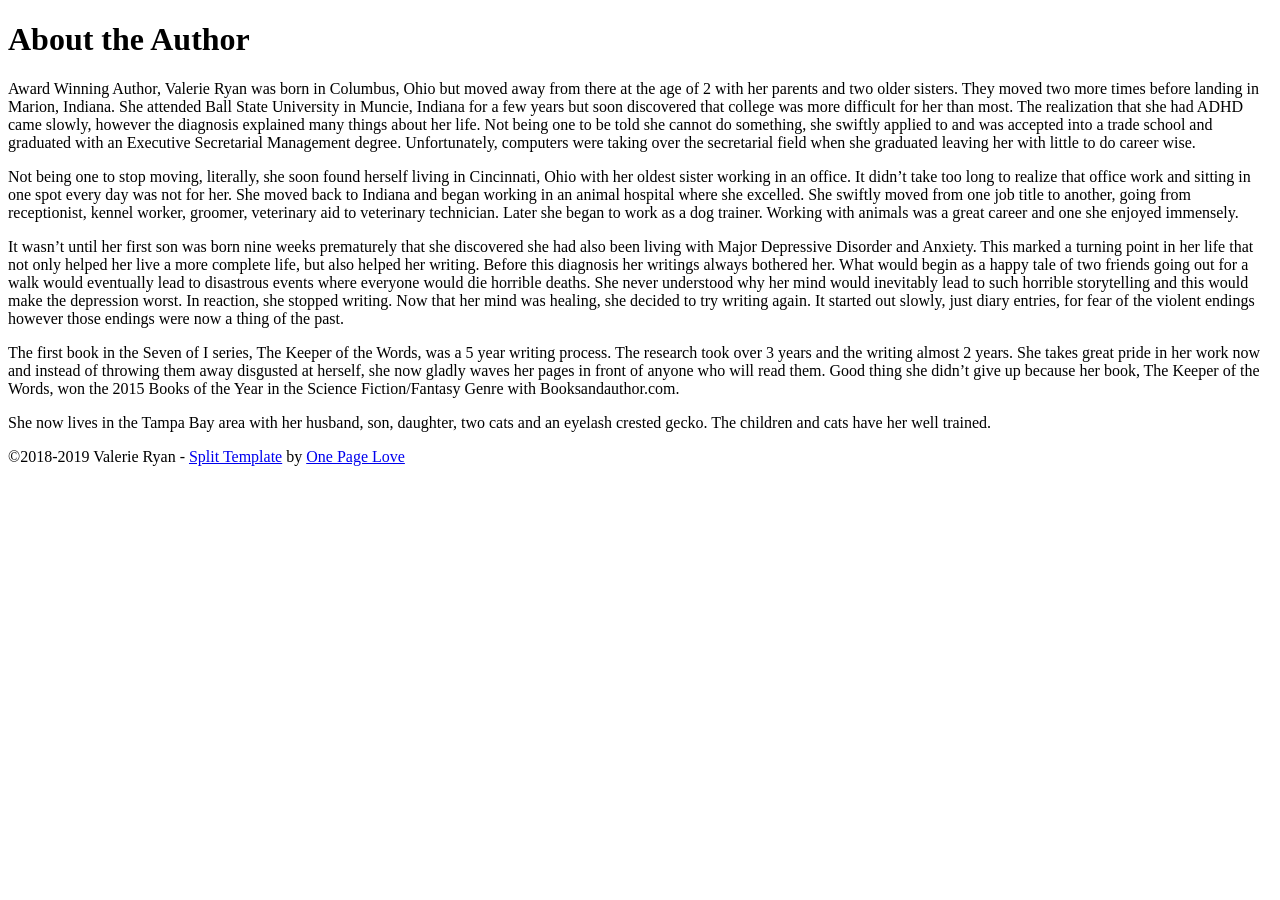
==== public/valerie/index.html @ 42291d9b "repo split initial" ====
<!DOCTYPE html>
<html lang="en-US">

<head>
  <meta charset="UTF-8" />
<meta http-equiv="X-UA-Compatible" content="IE=edge" />


<title>About the Author - Seven of I: Keeper of the Words</title>
<meta name="author" content="Valerie Ryan" />
<meta name="description" content="Split is a centrally-divided layout for a professional online presence with a big image or video left with alongside content." />
<meta name="robots" content="index, follow" />
<meta name="referrer" content="always" />


<meta property="og:title" content="About the Author - Seven of I: Keeper of the Words" />
<meta property="og:description" content="Split is a centrally-divided layout for a professional online presence with a big image or video left with alongside content." />
<meta property="og:url" content="https://sevenofi.com/" />

<meta property="og:image" content="https://sevenofi.com/images/sevenofi1-199x300.jpg" />
<meta name="twitter:card" content="summary_large_image" />

<meta name="twitter:site" content="@ValerieRyan7ofi" />


<link rel="icon" href="https://sevenofi.com/favicon.ico" />


<link rel="stylesheet" href="https://sevenofi.com/assets/css/split.css" type="text/css" media="screen" />
<meta name="viewport" content="width=device-width,initial-scale=1" />



  <style>
  
    .fs-split .split-image { background-image: url("https://sevenofi.com/images/sevenofi1-678x1024.jpg"); background-position: sticky ; }
  
  </style>





</head>

<body id="fullsingle" class="page-template-page-fullsingle-split">

  <div class="fs-split">

    
    

      <div class="split-image">

      </div>

    
    

    
    <div class="split-content">
      <div class="split-content-vertically-center">
        
        <div class="split-intro">
  <h1>About the Author</h1>
  
</div>


        
        
          
          <div class="split-bio">
  <p>Award Winning Author, Valerie Ryan was born in Columbus, Ohio but moved away from there at the age of 2 with her parents and two older sisters. They moved two more times before landing in Marion, Indiana. She attended Ball State University in Muncie, Indiana for a few years but soon discovered that college was more difficult for her than most. The realization that she had ADHD came slowly, however the diagnosis explained many things about her life. Not being one to be told she cannot do something, she swiftly applied to and was accepted into a trade school and graduated with an Executive Secretarial Management degree. Unfortunately, computers were taking over the secretarial field when she graduated leaving her with little to do career wise.</p>

<p>Not being one to stop moving, literally, she soon found herself living in Cincinnati, Ohio with her oldest sister working in an office. It didn&rsquo;t take too long to realize that office work and sitting in one spot every day was not for her. She moved back to Indiana and began working in an animal hospital where she excelled. She swiftly moved from one job title to another, going from receptionist, kennel worker, groomer, veterinary aid to veterinary technician. Later she began to work as a dog trainer. Working with animals was a great career and one she enjoyed immensely.</p>

<p>It wasn&rsquo;t until her first son was born nine weeks prematurely that she discovered she had also been living with Major Depressive Disorder and Anxiety. This marked a turning point in her life that not only helped her live a more complete life, but also helped her writing. Before this diagnosis her writings always bothered her. What would begin as a happy tale of two friends going out for a walk would eventually lead to disastrous events where everyone would die horrible deaths. She never understood why her mind would inevitably lead to such horrible storytelling and this would make the depression worst. In reaction, she stopped writing. Now that her mind was healing, she decided to try writing again. It started out slowly, just diary entries, for fear of the violent endings however those endings were now a thing of the past.</p>

<p>The first book in the Seven of I series, The Keeper of the Words, was a 5 year writing process. The research took over 3 years and the writing almost 2 years. She takes great pride in her work now and instead of throwing them away disgusted at herself, she now gladly waves her pages in front of anyone who will read them. Good thing she didn&rsquo;t give up because her book, The Keeper of the Words, won the 2015 Books of the Year in the Science Fiction/Fantasy Genre with Booksandauthor.com.</p>

<p>She now lives in the Tampa Bay area with her husband, son, daughter, two cats and an eyelash crested gecko. The children and cats have her well trained.</p>

</div>

        

        
        <div class="split-credit">
  <p>&copy;2018-2019 Valerie Ryan - <a href="https://onepagelove.com/split">Split Template</a> by <a href="https://onepagelove.com">One Page Love</a></p>

  <!--
  To edit this credit you can remove the CC3.0 license for only $5 here: https://onepagelove.com/split
  this really helps contribute towards us developing more templates and means the world to me!
  Cheers, Rob (@robhope)
  -->
</div>

      </div>
    </div>

  </div>

</body>
</html>
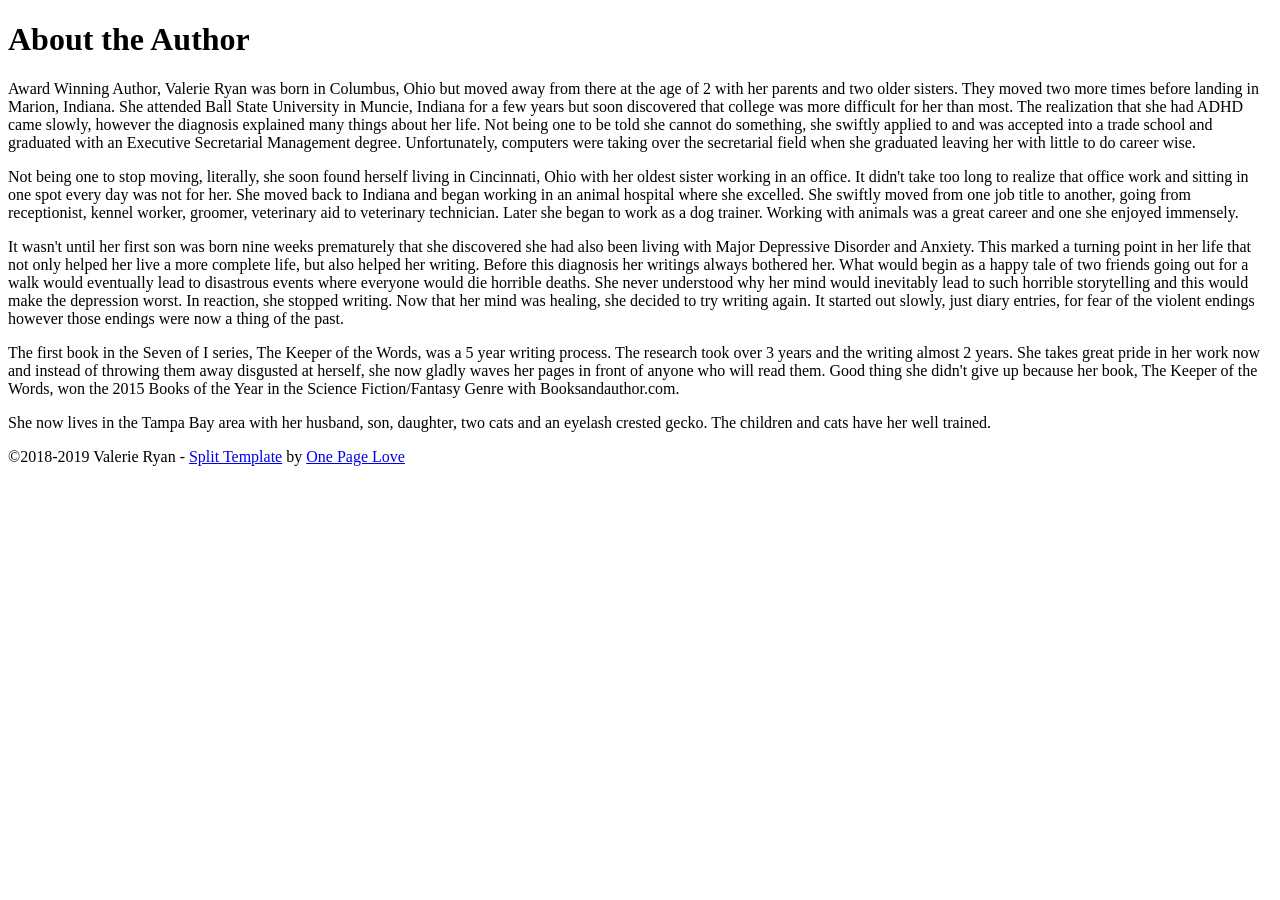
==== commit cd63b9de: "fix of template page" ====
--- a/public/valerie/index.html
+++ b/public/valerie/index.html
@@ -72,13 +72,9 @@
           
           <div class="split-bio">
   <p>Award Winning Author, Valerie Ryan was born in Columbus, Ohio but moved away from there at the age of 2 with her parents and two older sisters. They moved two more times before landing in Marion, Indiana. She attended Ball State University in Muncie, Indiana for a few years but soon discovered that college was more difficult for her than most. The realization that she had ADHD came slowly, however the diagnosis explained many things about her life. Not being one to be told she cannot do something, she swiftly applied to and was accepted into a trade school and graduated with an Executive Secretarial Management degree. Unfortunately, computers were taking over the secretarial field when she graduated leaving her with little to do career wise.</p>
-
-<p>Not being one to stop moving, literally, she soon found herself living in Cincinnati, Ohio with her oldest sister working in an office. It didn&rsquo;t take too long to realize that office work and sitting in one spot every day was not for her. She moved back to Indiana and began working in an animal hospital where she excelled. She swiftly moved from one job title to another, going from receptionist, kennel worker, groomer, veterinary aid to veterinary technician. Later she began to work as a dog trainer. Working with animals was a great career and one she enjoyed immensely.</p>
-
-<p>It wasn&rsquo;t until her first son was born nine weeks prematurely that she discovered she had also been living with Major Depressive Disorder and Anxiety. This marked a turning point in her life that not only helped her live a more complete life, but also helped her writing. Before this diagnosis her writings always bothered her. What would begin as a happy tale of two friends going out for a walk would eventually lead to disastrous events where everyone would die horrible deaths. She never understood why her mind would inevitably lead to such horrible storytelling and this would make the depression worst. In reaction, she stopped writing. Now that her mind was healing, she decided to try writing again. It started out slowly, just diary entries, for fear of the violent endings however those endings were now a thing of the past.</p>
-
-<p>The first book in the Seven of I series, The Keeper of the Words, was a 5 year writing process. The research took over 3 years and the writing almost 2 years. She takes great pride in her work now and instead of throwing them away disgusted at herself, she now gladly waves her pages in front of anyone who will read them. Good thing she didn&rsquo;t give up because her book, The Keeper of the Words, won the 2015 Books of the Year in the Science Fiction/Fantasy Genre with Booksandauthor.com.</p>
-
+<p>Not being one to stop moving, literally, she soon found herself living in Cincinnati, Ohio with her oldest sister working in an office. It didn't take too long to realize that office work and sitting in one spot every day was not for her. She moved back to Indiana and began working in an animal hospital where she excelled. She swiftly moved from one job title to another, going from receptionist, kennel worker, groomer, veterinary aid to veterinary technician. Later she began to work as a dog trainer. Working with animals was a great career and one she enjoyed immensely.</p>
+<p>It wasn't until her first son was born nine weeks prematurely that she discovered she had also been living with Major Depressive Disorder and Anxiety. This marked a turning point in her life that not only helped her live a more complete life, but also helped her writing. Before this diagnosis her writings always bothered her. What would begin as a happy tale of two friends going out for a walk would eventually lead to disastrous events where everyone would die horrible deaths. She never understood why her mind would inevitably lead to such horrible storytelling and this would make the depression worst. In reaction, she stopped writing. Now that her mind was healing, she decided to try writing again. It started out slowly, just diary entries, for fear of the violent endings however those endings were now a thing of the past.</p>
+<p>The first book in the Seven of I series, The Keeper of the Words, was a 5 year writing process. The research took over 3 years and the writing almost 2 years. She takes great pride in her work now and instead of throwing them away disgusted at herself, she now gladly waves her pages in front of anyone who will read them. Good thing she didn't give up because her book, The Keeper of the Words, won the 2015 Books of the Year in the Science Fiction/Fantasy Genre with Booksandauthor.com.</p>
 <p>She now lives in the Tampa Bay area with her husband, son, daughter, two cats and an eyelash crested gecko. The children and cats have her well trained.</p>
 
 </div>
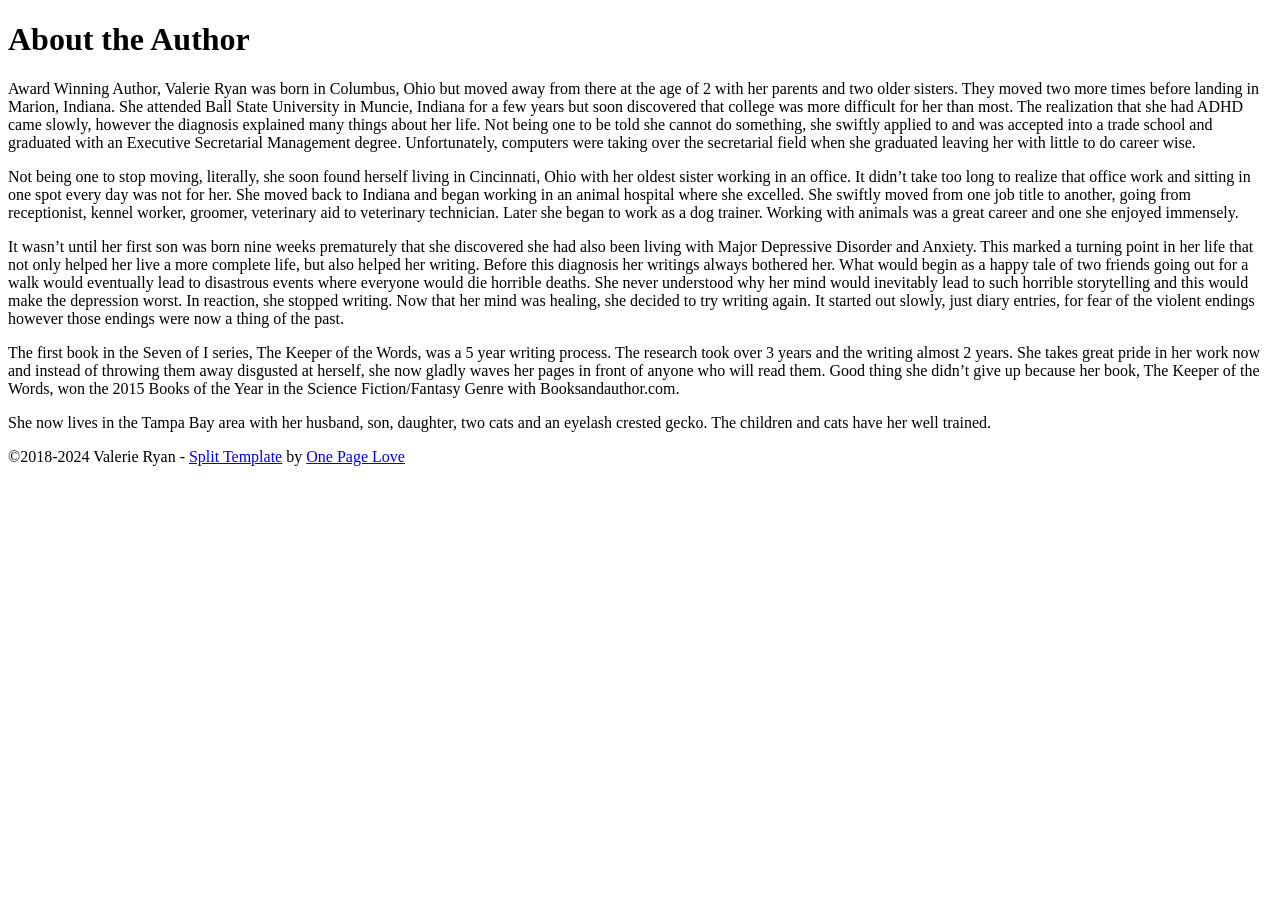
==== commit cb5e0400: "updates" ====
--- a/public/valerie/index.html
+++ b/public/valerie/index.html
@@ -72,9 +72,9 @@
           
           <div class="split-bio">
   <p>Award Winning Author, Valerie Ryan was born in Columbus, Ohio but moved away from there at the age of 2 with her parents and two older sisters. They moved two more times before landing in Marion, Indiana. She attended Ball State University in Muncie, Indiana for a few years but soon discovered that college was more difficult for her than most. The realization that she had ADHD came slowly, however the diagnosis explained many things about her life. Not being one to be told she cannot do something, she swiftly applied to and was accepted into a trade school and graduated with an Executive Secretarial Management degree. Unfortunately, computers were taking over the secretarial field when she graduated leaving her with little to do career wise.</p>
-<p>Not being one to stop moving, literally, she soon found herself living in Cincinnati, Ohio with her oldest sister working in an office. It didn't take too long to realize that office work and sitting in one spot every day was not for her. She moved back to Indiana and began working in an animal hospital where she excelled. She swiftly moved from one job title to another, going from receptionist, kennel worker, groomer, veterinary aid to veterinary technician. Later she began to work as a dog trainer. Working with animals was a great career and one she enjoyed immensely.</p>
-<p>It wasn't until her first son was born nine weeks prematurely that she discovered she had also been living with Major Depressive Disorder and Anxiety. This marked a turning point in her life that not only helped her live a more complete life, but also helped her writing. Before this diagnosis her writings always bothered her. What would begin as a happy tale of two friends going out for a walk would eventually lead to disastrous events where everyone would die horrible deaths. She never understood why her mind would inevitably lead to such horrible storytelling and this would make the depression worst. In reaction, she stopped writing. Now that her mind was healing, she decided to try writing again. It started out slowly, just diary entries, for fear of the violent endings however those endings were now a thing of the past.</p>
-<p>The first book in the Seven of I series, The Keeper of the Words, was a 5 year writing process. The research took over 3 years and the writing almost 2 years. She takes great pride in her work now and instead of throwing them away disgusted at herself, she now gladly waves her pages in front of anyone who will read them. Good thing she didn't give up because her book, The Keeper of the Words, won the 2015 Books of the Year in the Science Fiction/Fantasy Genre with Booksandauthor.com.</p>
+<p>Not being one to stop moving, literally, she soon found herself living in Cincinnati, Ohio with her oldest sister working in an office. It didn&rsquo;t take too long to realize that office work and sitting in one spot every day was not for her. She moved back to Indiana and began working in an animal hospital where she excelled. She swiftly moved from one job title to another, going from receptionist, kennel worker, groomer, veterinary aid to veterinary technician. Later she began to work as a dog trainer. Working with animals was a great career and one she enjoyed immensely.</p>
+<p>It wasn&rsquo;t until her first son was born nine weeks prematurely that she discovered she had also been living with Major Depressive Disorder and Anxiety. This marked a turning point in her life that not only helped her live a more complete life, but also helped her writing. Before this diagnosis her writings always bothered her. What would begin as a happy tale of two friends going out for a walk would eventually lead to disastrous events where everyone would die horrible deaths. She never understood why her mind would inevitably lead to such horrible storytelling and this would make the depression worst. In reaction, she stopped writing. Now that her mind was healing, she decided to try writing again. It started out slowly, just diary entries, for fear of the violent endings however those endings were now a thing of the past.</p>
+<p>The first book in the Seven of I series, The Keeper of the Words, was a 5 year writing process. The research took over 3 years and the writing almost 2 years. She takes great pride in her work now and instead of throwing them away disgusted at herself, she now gladly waves her pages in front of anyone who will read them. Good thing she didn&rsquo;t give up because her book, The Keeper of the Words, won the 2015 Books of the Year in the Science Fiction/Fantasy Genre with Booksandauthor.com.</p>
 <p>She now lives in the Tampa Bay area with her husband, son, daughter, two cats and an eyelash crested gecko. The children and cats have her well trained.</p>
 
 </div>
@@ -83,7 +83,7 @@
 
         
         <div class="split-credit">
-  <p>&copy;2018-2019 Valerie Ryan - <a href="https://onepagelove.com/split">Split Template</a> by <a href="https://onepagelove.com">One Page Love</a></p>
+  <p>&copy;2018-2024 Valerie Ryan - <a href="https://onepagelove.com/split">Split Template</a> by <a href="https://onepagelove.com">One Page Love</a></p>
 
   <!--
   To edit this credit you can remove the CC3.0 license for only $5 here: https://onepagelove.com/split
